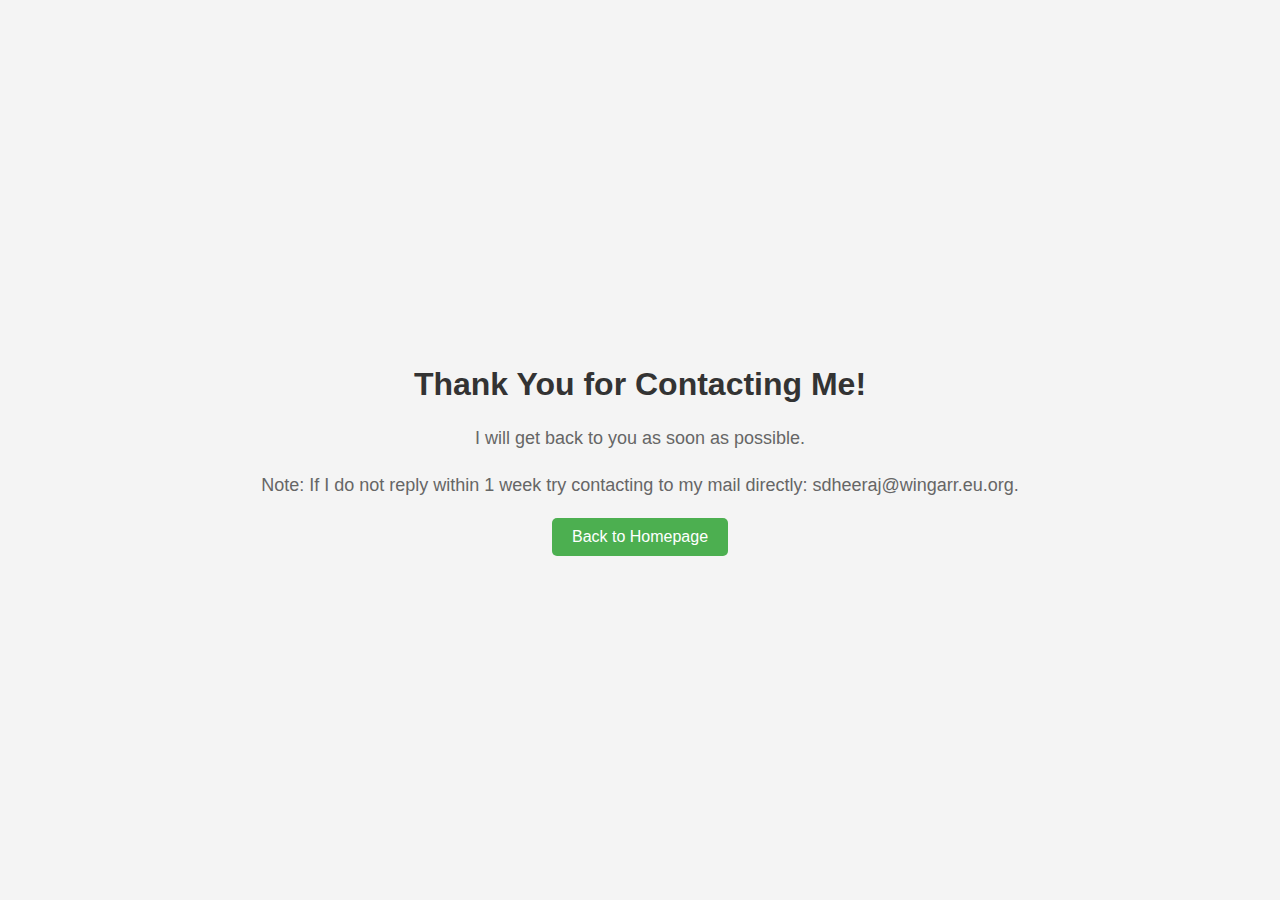
==== contact-submit.html @ f663f4a1 "Done?" ====
<!DOCTYPE html>
<html lang="en">
<head>
<meta charset="UTF-8">
<meta name="viewport" content="width=device-width, initial-scale=1.0">
<title>Thank You!</title>
<style>
    body {
        font-family: Arial, sans-serif;
        background-color: #f4f4f4;
        margin: 0;
        padding: 0;
        display: flex;
        justify-content: center;
        align-items: center;
        height: 100vh;
    }

    .container {
        text-align: center;
    }

    h1 {
        color: #333;
    }

    p {
        color: #666;
        font-size: 18px;
        line-height: 1.6;
    }

    .btn {
        display: inline-block;
        padding: 10px 20px;
        background-color: #4CAF50;
        color: white;
        text-decoration: none;
        border-radius: 5px;
        transition: background-color 0.3s;
    }

    .btn:hover {
        background-color: #45a049;
    }
</style>
</head>
<body>

<div class="container">
    <h1>Thank You for Contacting Me!</h1>
    <p>I will get back to you as soon as possible.</p>
    <p>Note: If I do not reply within 1 week try contacting to my mail directly: sdheeraj@wingarr.eu.org.</p>
    <a href="index.html" class="btn">Back to Homepage</a>
</div>

</body>
</html>
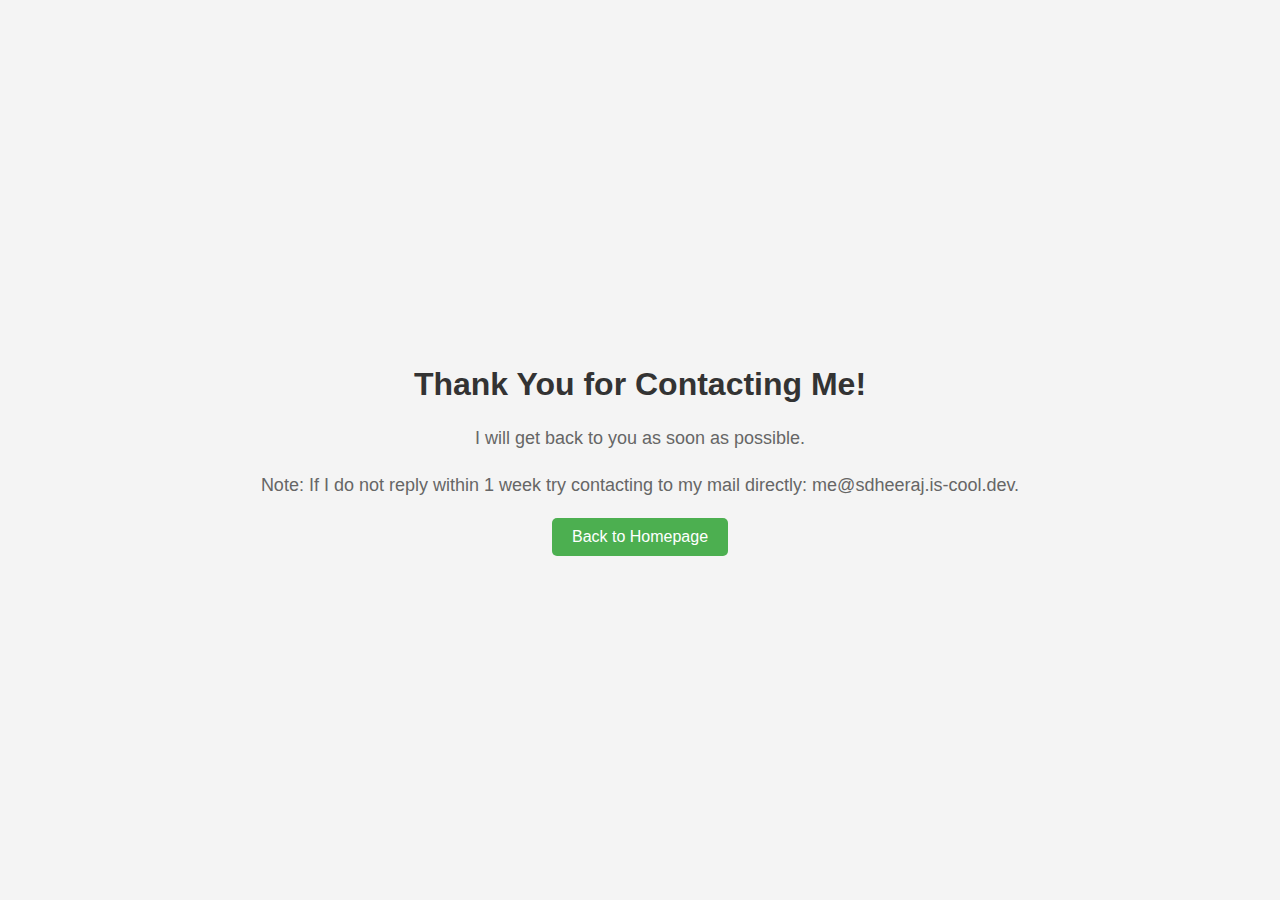
==== commit c3b52483: "Update contact-submit.html" ====
--- a/contact-submit.html
+++ b/contact-submit.html
@@ -50,7 +50,7 @@
 <div class="container">
     <h1>Thank You for Contacting Me!</h1>
     <p>I will get back to you as soon as possible.</p>
-    <p>Note: If I do not reply within 1 week try contacting to my mail directly: sdheeraj@wingarr.eu.org.</p>
+    <p>Note: If I do not reply within 1 week try contacting to my mail directly: me@sdheeraj.is-cool.dev.</p>
     <a href="index.html" class="btn">Back to Homepage</a>
 </div>
 
